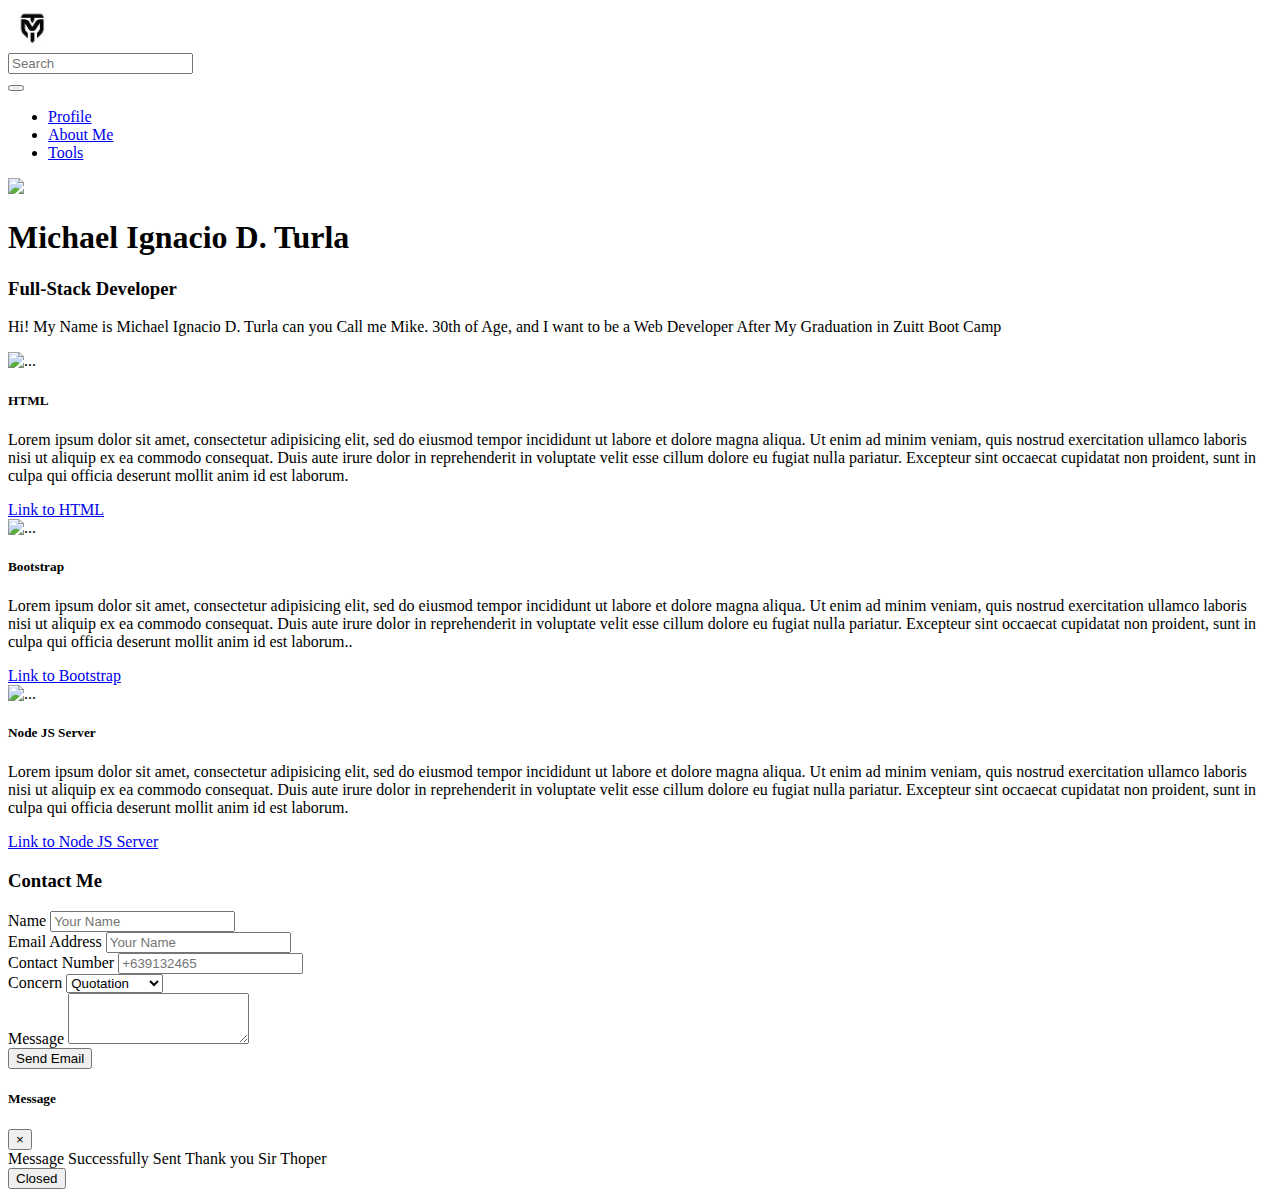
==== index.html @ 47fa43dd "Activity-Capstone" ====
<!DOCTYPE html>
<html>
<head>
	<link rel="stylesheet" type="text/css" href="./index.css">
	<meta name="viewport" content="width=device-width, initial-scale=1, shrink-to-fit=no">

<link rel="stylesheet" href="https://cdn.jsdelivr.net/npm/bootstrap@4.6.0/dist/css/bootstrap.min.css" integrity="sha384-B0vP5xmATw1+K9KRQjQERJvTumQW0nPEzvF6L/Z6nronJ3oUOFUFpCjEUQouq2+l" crossorigin="anonymous"/>

	<title>My Portfolio</title>
</head>
<body class="text-center bg-dark">
		<nav class="navbar navbar-expand-lg navbar-dark bg-primary">
	  <img class="mt-5 mt-md-0 rounded-circle" src="./images/logo.jpg" width="50">

	  <div class="input-group rounded w-25 ml-3">
  <input type="search" class="form-control rounded" placeholder="Search" aria-label="Search" aria-describedby="search-addon" />
  <span class="input-group-text border-0" id="search-addon">
    <i class="fas fa-search"></i>
  </span>
</div>

	  <button class="navbar-toggler" type="button" data-toggle="collapse" data-target="#navbarNav" aria-controls="navbarNav" aria-expanded="false" aria-label="Toggle navigation">
	    <span class="navbar-toggler-icon"></span>
	  </button>
	  <div class="collapse navbar-collapse" id="navbarNav">
	    <ul class="navbar-nav ml-auto">

	      <li class="nav-item active">
	        <a class="nav-link" href="#">Profile <span class="sr-only"></span></a>
	      </li>
	      <li class="nav-item">
	        <a class="nav-link" href="aboutme.html">About Me</a>
	      </li>
	      <li class="nav-item">
	        <a class="nav-link" href="#">Tools</a>
	      </li>
	    </ul>
	  </div>
	</nav>

<div class="card col-lg-10 p-0 content-center">




					<!--sm, md, lg, xl -->
					<div class="container-fluid	 bg-dark text-light vh-150 p-3 p-md-5">
						<img class="mt-5 mt-md-0 rounded-circle" src="./images/turla1.jpg" width="250">


						<h1>Michael Ignacio D. Turla</h1>
						<h3>Full-Stack Developer</h3>
						<div class="row mt-5">
							

							<div class="offset-md-2 col-md-8 text-justify-center">

								<p>Hi! My Name is Michael Ignacio D. Turla can you Call me Mike. 30th of Age, and I want to be a Web Developer
									After My Graduation in Zuitt Boot Camp

								
								</p>

							</div>

						

		<!--Other Projects-->
		<div class=" bg-secondary text-light min vh-150 p-5">
			<div class="card-deck">

				<!--card 1-->
  <div class="card bg-dark text-light ">
    <img src="https://3.bp.blogspot.com/-7x5c_f1yzsQ/XHv9FZKHrEI/AAAAAAAADrE/4iGl9Lm6K2odX4SdWbU_RN6gZesx4IaGACEwYBhgL/s1600/html.jpg" class="card-img-top" alt="...">
    <div class="card-body">
      <h5 class="card-title">HTML</h5>
      <p class="card-text text-justify">Lorem ipsum dolor sit amet, consectetur adipisicing elit, sed do eiusmod tempor incididunt ut labore et dolore magna aliqua. Ut enim ad minim veniam, quis nostrud exercitation ullamco laboris nisi ut aliquip ex ea commodo consequat. Duis aute irure dolor in reprehenderit in voluptate velit esse cillum dolore eu fugiat nulla pariatur. Excepteur sint occaecat cupidatat non proident, sunt in culpa qui officia deserunt mollit anim id est laborum.</p>
      <a href="# card-link">Link to HTML</a>
     
    </div>
  </div>
  <!--card 2-->
  <div class="card bg-dark text-light p-3">
    <img src="https://i.morioh.com/2019/12/17/f1ce6a0af5cb.jpg" class="card-img-top" alt="...">
    <div class="card-body">
      <h5 class="card-title text-justify">Bootstrap</h5>
      <p class="card-text">Lorem ipsum dolor sit amet, consectetur adipisicing elit, sed do eiusmod tempor incididunt ut labore et dolore magna aliqua. Ut enim ad minim veniam, quis nostrud exercitation ullamco laboris nisi ut aliquip ex ea commodo consequat. Duis aute irure dolor in reprehenderit in voluptate velit esse cillum dolore eu fugiat nulla pariatur. Excepteur sint occaecat cupidatat non proident, sunt in culpa qui officia deserunt mollit anim id est laborum..</p>
      <a href="# card-link">Link to Bootstrap</a>
     
    </div>
  </div>
  <!--card 3-->
  <div class="card bg-dark text-light">
    <img src="https://clever-solution.com/wp-content/uploads/2020/04/5625%D0%9C%D0%BE%D0%BD%D1%82%D0%B0%D0%B6%D0%BD%D0%B0%D1%8F-%D0%BE%D0%B1%D0%BB%D0%B0%D1%81%D1%82%D1%8C-1-1280x720.png" class="card-img-top" alt="...">
    <div class="card-body">
      <h5 class="card-title">Node JS Server</h5>
      <p class="card-text text-justify">Lorem ipsum dolor sit amet, consectetur adipisicing elit, sed do eiusmod tempor incididunt ut labore et dolore magna aliqua. Ut enim ad minim veniam, quis nostrud exercitation ullamco laboris nisi ut aliquip ex ea commodo consequat. Duis aute irure dolor in reprehenderit in voluptate velit esse cillum dolore eu fugiat nulla pariatur. Excepteur sint occaecat cupidatat non proident, sunt in culpa qui officia deserunt mollit anim id est laborum.</p>
      <a href="# card-link">Link to Node JS Server</a>
    

    </div>
  </div>
			

</div>
		</div>
		<h3>Contact Me</h3>
<form class=" container-fluid bg-primary text-light  d-flex-column w-50 p-2 mt-1 mb-1 m-1  text-light col-sm-3 col-md-6 col-lg-3 ml-auto mr-auto">

  <div class="form-group p-1 mt-5 w-100 ">
    <label for="exampleFormControlInput1">Name</label>
    <input type="email" class="form-control" id="exampleFormControlInput1" placeholder="Your Name">
  </div>
  <div class="form-group p-1 w-100 ">
    <label for="exampleFormControlSelect2">Email Address</label>
    <input type="email" class="form-control" id="exampleFormControlInput1" placeholder="Your Name">
  </div>
  <div class="form-group p-1 w-100 ">
    <label for="exampleFormControlSelect3">Contact Number</label>
    <input type="email" class="form-control" id="exampleFormControlInput1" placeholder="+639132465">
  </div>

  	<label for="exampleFormControlSelect4">Concern</label>
   <select class="form-control form-control-sm p-1 w-100">
  <option>Quotation</option>
  <option>Appointment</option>
  <option>Follow Up</option>
</select>
 <div class="form-group p-1 w-100">
    <label for="exampleFormControlTextarea1">Message</label>
    <textarea class="form-control" id="exampleFormControlTextarea1" rows="3"></textarea>
  </div>

  <button type="button" class=" btn-dark" data-toggle="modal" data-target="#exampleModal">
  Send Email
</button>

<!-- Modal -->
<div class="modal fade" id="exampleModal" tabindex="-1" aria-labelledby="exampleModalLabel" aria-hidden="true">
  <div class="modal-dialog">
    <div class="modal-content">
      <div class="modal-header">
        <h5 class="modal-title text-dark" id="exampleModalLabel">Message </h5>
        <button type="button" class="close" data-dismiss="modal" aria-label="Close">
          <span aria-hidden="true">&times;</span>
        </button>
      </div>
      <div class="modal-body text-dark">
       Message Successfully Sent

       Thank you Sir Thoper
      </div>
      <div class="modal-footer">
  
        <button type="button" class="btn btn-secondary" data-dismiss="modal">Closed</button>
      </div>
    </div>
  </div>
</div>

</form>
  </div>
					</div>





				</div>



		<div class="card col-lg-10 p-0">
			
		</div>












<script src="https://cdn.jsdelivr.net/npm/jquery@3.5.1/dist/jquery.slim.min.js" integrity="sha384-DfXdz2htPH0lsSSs5nCTpuj/zy4C+OGpamoFVy38MVBnE+IbbVYUew+OrCXaRkfj" crossorigin="anonymous"></script>
<script src="https://cdn.jsdelivr.net/npm/bootstrap@4.6.1/dist/js/bootstrap.bundle.min.js" integrity="sha384-fQybjgWLrvvRgtW6bFlB7jaZrFsaBXjsOMm/tB9LTS58ONXgqbR9W8oWht/amnpF" crossorigin="anonymous"></script>

</body>
</html>
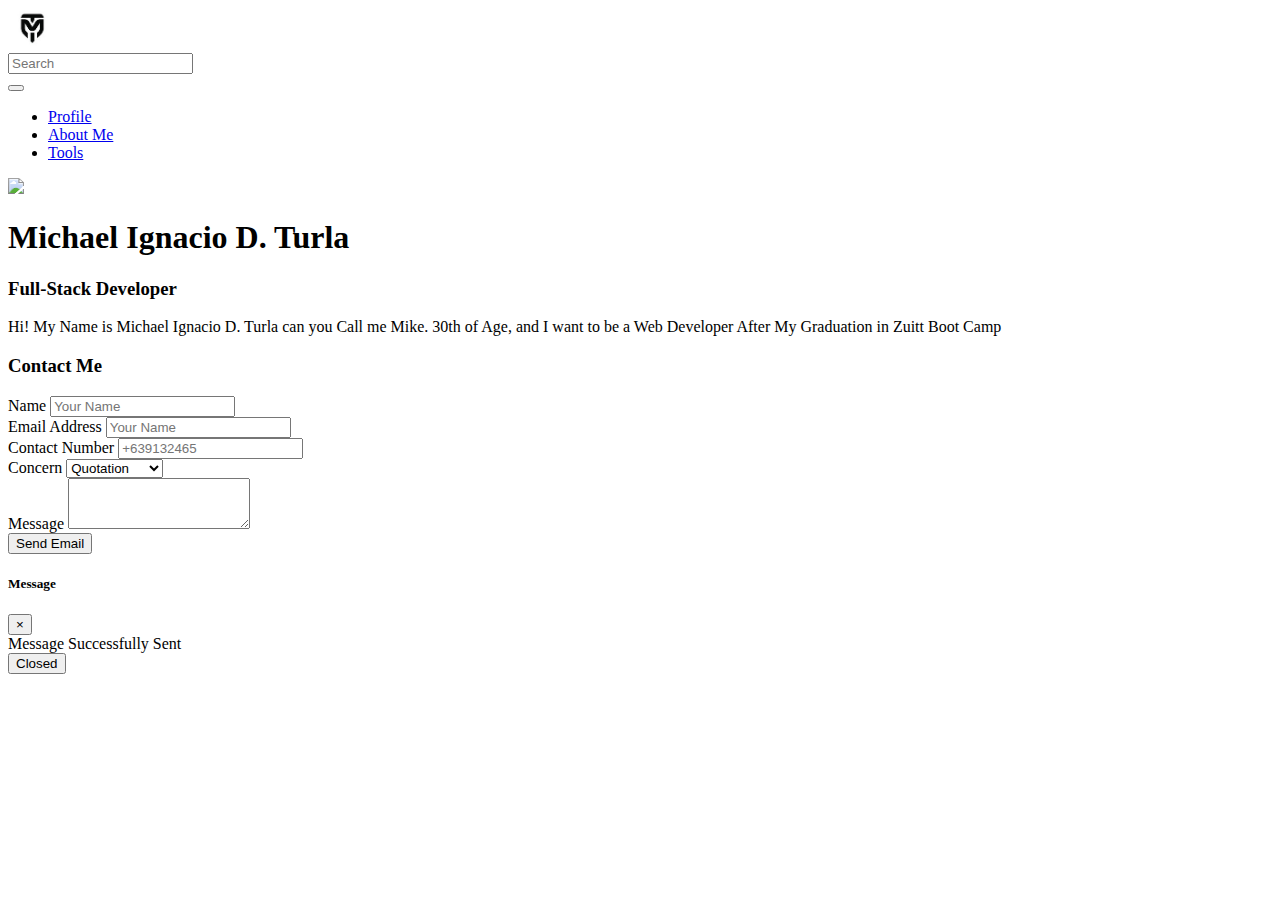
==== commit 198aaeb7: "Activity-Capstone1" ====
--- a/index.html
+++ b/index.html
@@ -7,14 +7,41 @@
 <link rel="stylesheet" href="https://cdn.jsdelivr.net/npm/bootstrap@4.6.0/dist/css/bootstrap.min.css" integrity="sha384-B0vP5xmATw1+K9KRQjQERJvTumQW0nPEzvF6L/Z6nronJ3oUOFUFpCjEUQouq2+l" crossorigin="anonymous"/>
 
 	<title>My Portfolio</title>
+
+
+
+<style>
+.footer {
+  
+   left: 0;
+   bottom: 0;
+   width: 100%;
+   background-color: ;
+   color: white;
+   text-align: center;
+}
+</style>
+
+
+
+
+
 </head>
+
+
+
+
 <body class="text-center bg-dark">
+
+
+
 		<nav class="navbar navbar-expand-lg navbar-dark bg-primary">
-	  <img class="mt-5 mt-md-0 rounded-circle" src="./images/logo.jpg" width="50">
+			
+	  <img class="mt-5 mt-md-0 rounded-circle " src="./images/logo.jpg" width="50">
 
 	  <div class="input-group rounded w-25 ml-3">
   <input type="search" class="form-control rounded" placeholder="Search" aria-label="Search" aria-describedby="search-addon" />
-  <span class="input-group-text border-0" id="search-addon">
+  <span class="input-group-text " id="search-addon">
     <i class="fas fa-search"></i>
   </span>
 </div>
@@ -26,25 +53,25 @@
 	    <ul class="navbar-nav ml-auto">
 
 	      <li class="nav-item active">
-	        <a class="nav-link" href="#">Profile <span class="sr-only"></span></a>
+	        <a class="nav-link" href="index.html">Profile <span class="sr-only"></span></a>
 	      </li>
 	      <li class="nav-item">
 	        <a class="nav-link" href="aboutme.html">About Me</a>
 	      </li>
 	      <li class="nav-item">
-	        <a class="nav-link" href="#">Tools</a>
+	        <a class="nav-link" href="tools.html">Tools</a>
 	      </li>
 	    </ul>
 	  </div>
 	</nav>
 
-<div class="card col-lg-10 p-0 content-center">
+<div class="p-0 text-align-center ">
 
 
 
 
 					<!--sm, md, lg, xl -->
-					<div class="container-fluid	 bg-dark text-light vh-150 p-3 p-md-5">
+					<div class="container-fluid	align-center bg-dark text-light vh-150 p-2 p-md-5">
 						<img class="mt-5 mt-md-0 rounded-circle" src="./images/turla1.jpg" width="250">
 
 
@@ -63,49 +90,13 @@
 
 							</div>
 
-						
+						</div>
+					</div>
 
 		<!--Other Projects-->
-		<div class=" bg-secondary text-light min vh-150 p-5">
-			<div class="card-deck">
-
-				<!--card 1-->
-  <div class="card bg-dark text-light ">
-    <img src="https://3.bp.blogspot.com/-7x5c_f1yzsQ/XHv9FZKHrEI/AAAAAAAADrE/4iGl9Lm6K2odX4SdWbU_RN6gZesx4IaGACEwYBhgL/s1600/html.jpg" class="card-img-top" alt="...">
-    <div class="card-body">
-      <h5 class="card-title">HTML</h5>
-      <p class="card-text text-justify">Lorem ipsum dolor sit amet, consectetur adipisicing elit, sed do eiusmod tempor incididunt ut labore et dolore magna aliqua. Ut enim ad minim veniam, quis nostrud exercitation ullamco laboris nisi ut aliquip ex ea commodo consequat. Duis aute irure dolor in reprehenderit in voluptate velit esse cillum dolore eu fugiat nulla pariatur. Excepteur sint occaecat cupidatat non proident, sunt in culpa qui officia deserunt mollit anim id est laborum.</p>
-      <a href="# card-link">Link to HTML</a>
-     
-    </div>
-  </div>
-  <!--card 2-->
-  <div class="card bg-dark text-light p-3">
-    <img src="https://i.morioh.com/2019/12/17/f1ce6a0af5cb.jpg" class="card-img-top" alt="...">
-    <div class="card-body">
-      <h5 class="card-title text-justify">Bootstrap</h5>
-      <p class="card-text">Lorem ipsum dolor sit amet, consectetur adipisicing elit, sed do eiusmod tempor incididunt ut labore et dolore magna aliqua. Ut enim ad minim veniam, quis nostrud exercitation ullamco laboris nisi ut aliquip ex ea commodo consequat. Duis aute irure dolor in reprehenderit in voluptate velit esse cillum dolore eu fugiat nulla pariatur. Excepteur sint occaecat cupidatat non proident, sunt in culpa qui officia deserunt mollit anim id est laborum..</p>
-      <a href="# card-link">Link to Bootstrap</a>
-     
-    </div>
-  </div>
-  <!--card 3-->
-  <div class="card bg-dark text-light">
-    <img src="https://clever-solution.com/wp-content/uploads/2020/04/5625%D0%9C%D0%BE%D0%BD%D1%82%D0%B0%D0%B6%D0%BD%D0%B0%D1%8F-%D0%BE%D0%B1%D0%BB%D0%B0%D1%81%D1%82%D1%8C-1-1280x720.png" class="card-img-top" alt="...">
-    <div class="card-body">
-      <h5 class="card-title">Node JS Server</h5>
-      <p class="card-text text-justify">Lorem ipsum dolor sit amet, consectetur adipisicing elit, sed do eiusmod tempor incididunt ut labore et dolore magna aliqua. Ut enim ad minim veniam, quis nostrud exercitation ullamco laboris nisi ut aliquip ex ea commodo consequat. Duis aute irure dolor in reprehenderit in voluptate velit esse cillum dolore eu fugiat nulla pariatur. Excepteur sint occaecat cupidatat non proident, sunt in culpa qui officia deserunt mollit anim id est laborum.</p>
-      <a href="# card-link">Link to Node JS Server</a>
-    
-
-    </div>
-  </div>
-			
-
-</div>
-		</div>
-		<h3>Contact Me</h3>
-<form class=" container-fluid bg-primary text-light  d-flex-column w-50 p-2 mt-1 mb-1 m-1  text-light col-sm-3 col-md-6 col-lg-3 ml-auto mr-auto">
+	
+		<h3 class="text-center text-light ">Contact Me</h3>
+<form class=" container-fluid bg-primary text-light  d-flex-column w-75 p-2 mt-1 mb-1 m-1  text-light col-sm-3 col-md-6 col-lg-3 ml-auto mr-auto">
 
   <div class="form-group p-1 mt-5 w-100 ">
     <label for="exampleFormControlInput1">Name</label>
@@ -148,7 +139,6 @@
       <div class="modal-body text-dark">
        Message Successfully Sent
 
-       Thank you Sir Thoper
       </div>
       <div class="modal-footer">
   
@@ -160,21 +150,14 @@
 
 </form>
   </div>
-					</div>
+				
+			
+ 
 
 
-
-
-
-				</div>
-
-
-
-		<div class="card col-lg-10 p-0">
-			
-		</div>
-
-
+<div class="footer">
+  <p></p>
+</div>
 
 
 
--- a/index.css
+++ b/index.css
@@ -0,0 +1,5 @@
+*
+body {
+  
+  overflow-x: hidden; /* Hide horizontal scrollbar */
+}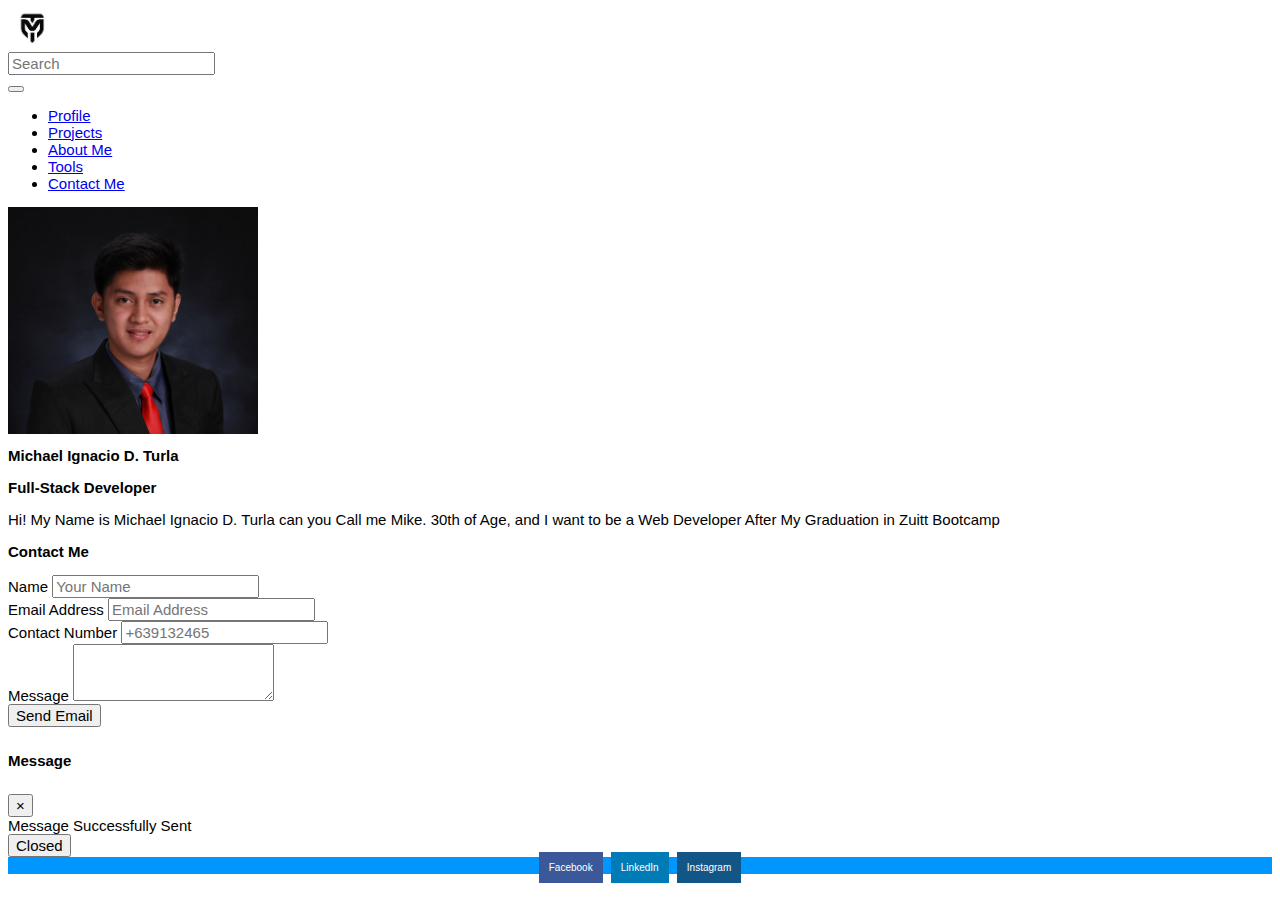
==== commit bafa47ca: "Capstone 1 Development - Developer Portfolio" ====
--- a/index.html
+++ b/index.html
@@ -2,7 +2,7 @@
 <html>
 <head>
 	<link rel="stylesheet" type="text/css" href="./index.css">
-	<meta name="viewport" content="width=device-width, initial-scale=1, shrink-to-fit=no">
+		<meta name="viewport" content="width=device-width, initial-scale=1, shrink-to-fit=no">
 
 <link rel="stylesheet" href="https://cdn.jsdelivr.net/npm/bootstrap@4.6.0/dist/css/bootstrap.min.css" integrity="sha384-B0vP5xmATw1+K9KRQjQERJvTumQW0nPEzvF6L/Z6nronJ3oUOFUFpCjEUQouq2+l" crossorigin="anonymous"/>
 
@@ -11,15 +11,46 @@
 
 
 <style>
+
+.fa {
+  padding: 10px;
+  font-size: 10px;
+  width: 25px;
+  text-align: center;
+  text-decoration: none;
+  margin: 5px 2px;
+}
+
+.fa:hover {
+    opacity: 0.7;
+}
+
+.fa-facebook {
+  background: #3B5998;
+  color: white;
+}
+
+.fa-linkedin {
+  background: #007bb5;
+  color: white;
+}
+
+.fa-instagram {
+  background: #125688;
+  color: white;
+}
+
 .footer {
   
    left: 0;
    bottom: 0;
    width: 100%;
-   background-color: ;
+   background-color: #0096FF;
    color: white;
    text-align: center;
 }
+
+
 </style>
 
 
@@ -31,11 +62,10 @@
 
 
 
-<body class="text-center bg-dark">
-
-
-
-		<nav class="navbar navbar-expand-lg navbar-dark bg-primary">
+<body class="text-center bg-dark ">
+
+
+		<nav class="navbar navbar-expand-lg navbar-dark bg-primary justify-content-around">
 			
 	  <img class="mt-5 mt-md-0 rounded-circle " src="./images/logo.jpg" width="50">
 
@@ -50,19 +80,31 @@
 	    <span class="navbar-toggler-icon"></span>
 	  </button>
 	  <div class="collapse navbar-collapse" id="navbarNav">
+	  
+
 	    <ul class="navbar-nav ml-auto">
 
 	      <li class="nav-item active">
 	        <a class="nav-link" href="index.html">Profile <span class="sr-only"></span></a>
 	      </li>
 	      <li class="nav-item">
+	        <a class="nav-link" href="Project.html">Projects</a>
+	      </li>
+
+	      <li class="nav-item">
 	        <a class="nav-link" href="aboutme.html">About Me</a>
 	      </li>
 	      <li class="nav-item">
 	        <a class="nav-link" href="tools.html">Tools</a>
 	      </li>
+	      <section>
+	      <li class="nav-item">
+	        <a class="nav-link" href="#landing">Contact Me</a>
+	      </li>
+	    </section>
 	    </ul>
 	  </div>
+	  
 	</nav>
 
 <div class="p-0 text-align-center ">
@@ -71,8 +113,8 @@
 
 
 					<!--sm, md, lg, xl -->
-					<div class="container-fluid	align-center bg-dark text-light vh-150 p-2 p-md-5">
-						<img class="mt-5 mt-md-0 rounded-circle" src="./images/turla1.jpg" width="250">
+					<div class="container-fluid	text-justify-center bg-dark text-light vh-150 p-2 p-md-5">
+						<img class="mt-5 mt-md-0 rounded-circle" src="./images/turla1.JPG" width="250">
 
 
 						<h1>Michael Ignacio D. Turla</h1>
@@ -83,7 +125,7 @@
 							<div class="offset-md-2 col-md-8 text-justify-center">
 
 								<p>Hi! My Name is Michael Ignacio D. Turla can you Call me Mike. 30th of Age, and I want to be a Web Developer
-									After My Graduation in Zuitt Boot Camp
+									After My Graduation in Zuitt Bootcamp
 
 								
 								</p>
@@ -94,29 +136,24 @@
 					</div>
 
 		<!--Other Projects-->
-	
+	<section id="landing">
 		<h3 class="text-center text-light ">Contact Me</h3>
 <form class=" container-fluid bg-primary text-light  d-flex-column w-75 p-2 mt-1 mb-1 m-1  text-light col-sm-3 col-md-6 col-lg-3 ml-auto mr-auto">
 
-  <div class="form-group p-1 mt-5 w-100 ">
+  <div class="form-group p-1 mt-3 w-100 ">
     <label for="exampleFormControlInput1">Name</label>
     <input type="email" class="form-control" id="exampleFormControlInput1" placeholder="Your Name">
   </div>
   <div class="form-group p-1 w-100 ">
     <label for="exampleFormControlSelect2">Email Address</label>
-    <input type="email" class="form-control" id="exampleFormControlInput1" placeholder="Your Name">
-  </div>
+    <input type="email" class="form-control" id="exampleFormControlInput1" placeholder="Email Address">
+  </div>
+  <section id="Contact Me">
   <div class="form-group p-1 w-100 ">
     <label for="exampleFormControlSelect3">Contact Number</label>
     <input type="email" class="form-control" id="exampleFormControlInput1" placeholder="+639132465">
   </div>
 
-  	<label for="exampleFormControlSelect4">Concern</label>
-   <select class="form-control form-control-sm p-1 w-100">
-  <option>Quotation</option>
-  <option>Appointment</option>
-  <option>Follow Up</option>
-</select>
  <div class="form-group p-1 w-100">
     <label for="exampleFormControlTextarea1">Message</label>
     <textarea class="form-control" id="exampleFormControlTextarea1" rows="3"></textarea>
@@ -149,14 +186,18 @@
 </div>
 
 </form>
+</section>
   </div>
 				
 			
  
 
 
-<div class="footer">
-  <p></p>
+<div class="footer p-3 ">
+<a href="https://www.facebook.com/michael.turla.501" class="fa fa-facebook" >Facebook</a>
+<a href="https://www.linkedin.com/in/michael-turla-7b46bb203/" class="fa fa-linkedin" >LinkedIn</a>
+<a href="https://www.instagram.com/michaelturla51/" class="fa fa-instagram" >Instagram</a>
+
 </div>
 
 
--- a/index.css
+++ b/index.css
@@ -1,5 +1,12 @@
-*
+
+*{
+  font-family: "verdana", sans-serif; 
+    font-size: 15px;
+
+}
+
 body {
+
   
-  overflow-x: hidden; /* Hide horizontal scrollbar */
+  overflow-x: hidden; 
 }